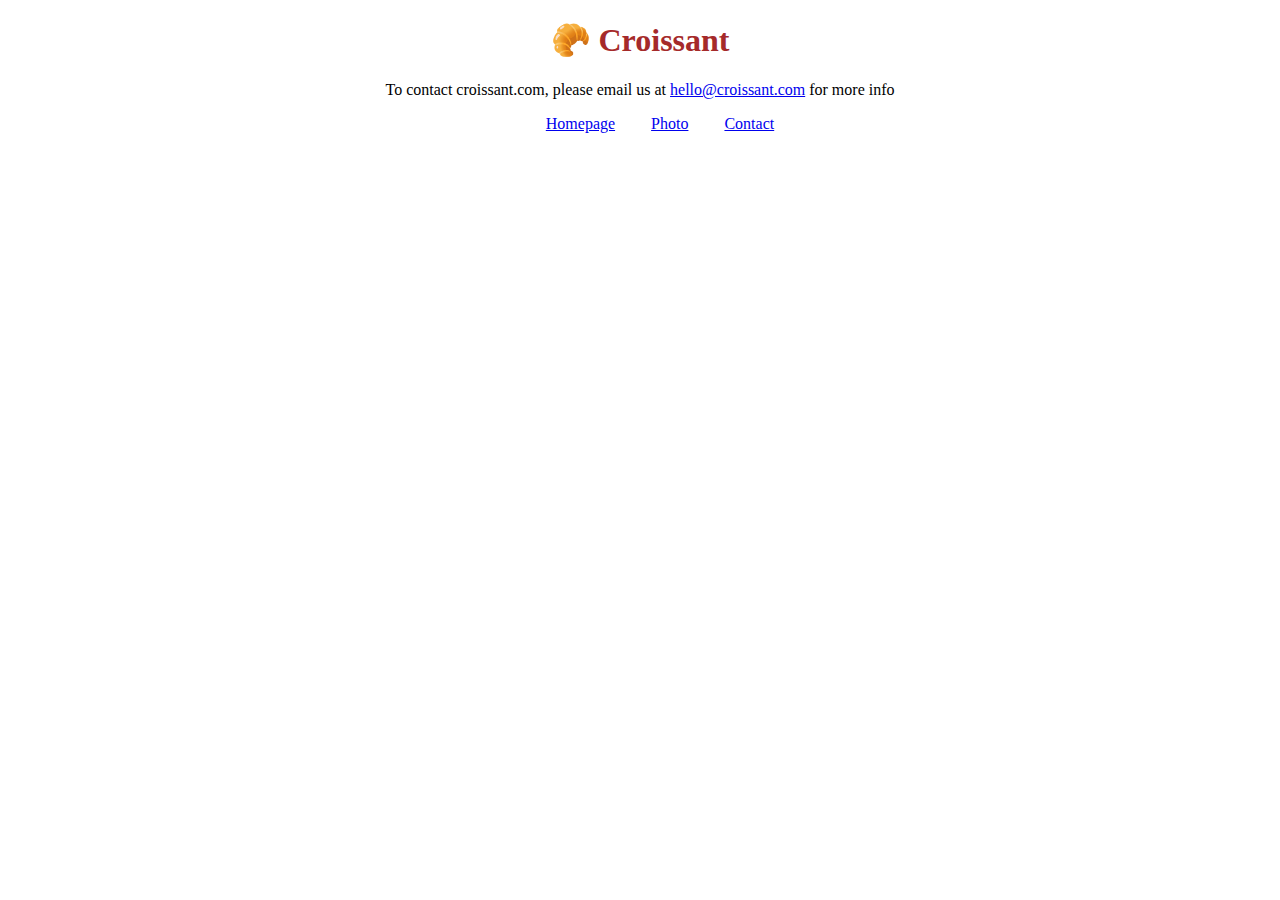
==== contact.html @ 2034a86f "Created the structure of the project" ====
<!DOCTYPE html>
<html lang="en">
  <head>
    <meta charset="UTF-8" />
    <meta name="viewport" content="width=device-width, initial-scale=1.0" />
    <link href="css/style.css" rel="stylesheet" type="text/css" />
    <title>Contact</title>
  </head>
  <body>
    <h1>🥐 Croissant</h1>
    <p>
      To contact croissant.com, please email us at <a href="mailto: hello@croissant.com">hello@croissant.com</a> for
      more info
    </p>
    <ul>
      <li><a href="/">Homepage</a></li>
      <li><a href="/gallery.html">Photo</a></li>
      <li><a href="/contact.html">Contact</a></li>
    </ul>
  </body>
</html>
---- css/style.css ----
body {
  text-align: center;
}
h1 {
  color: brown;
}

ul {
  list-style-type: none;
}

li {
  display: inline;
  padding: 0 1rem;
}
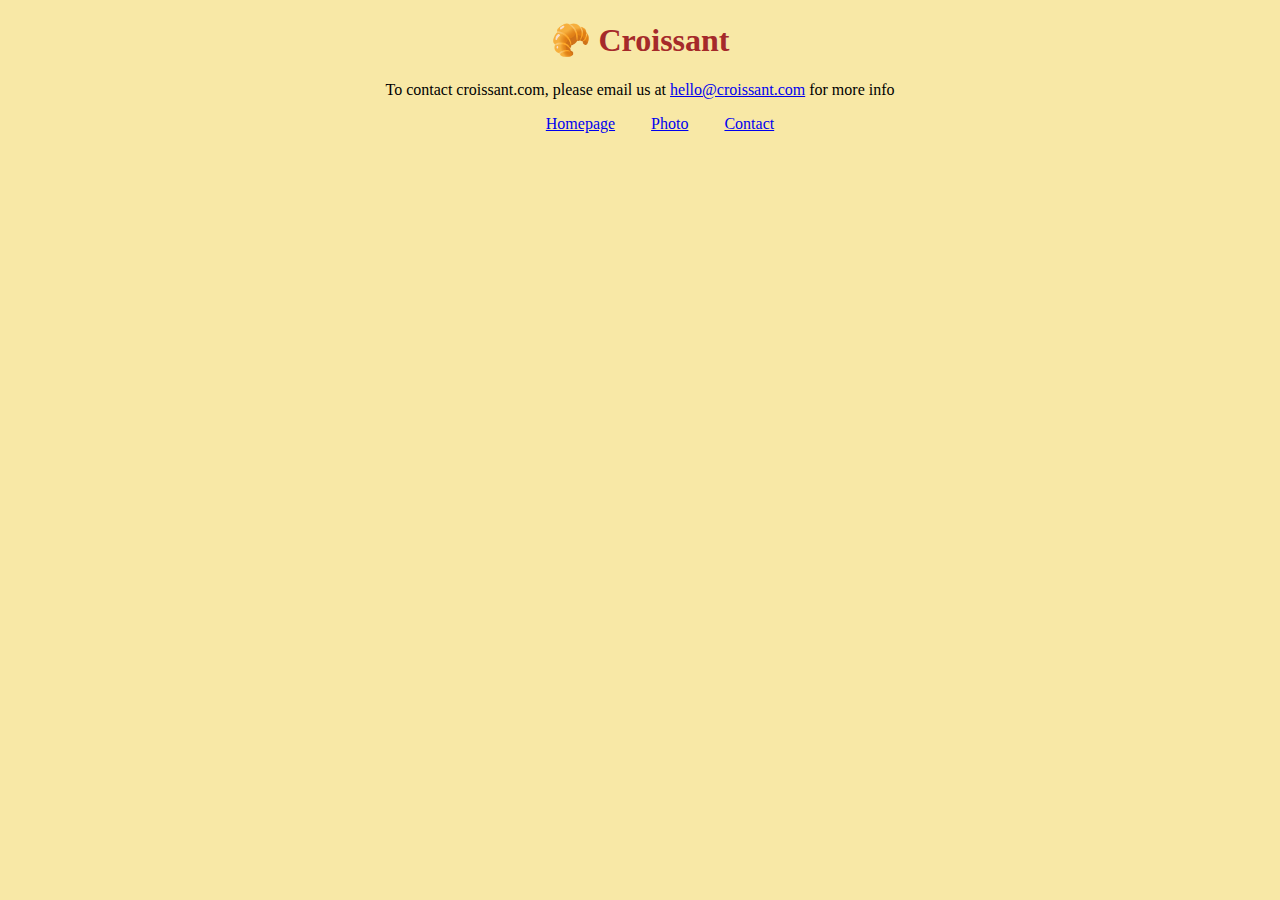
==== commit 8af2da48: "Added some SEO elements" ====
--- a/contact.html
+++ b/contact.html
@@ -3,6 +3,10 @@
   <head>
     <meta charset="UTF-8" />
     <meta name="viewport" content="width=device-width, initial-scale=1.0" />
+    <meta
+      name="description"
+      content="A croissant is a buttery, flaky, viennoiserie pastry of Austrian origin, named for its historical crescent shape. Contact us to learn more"
+    />
     <link href="css/style.css" rel="stylesheet" type="text/css" />
     <title>Contact</title>
   </head>
--- a/css/style.css
+++ b/css/style.css
@@ -1,4 +1,5 @@
 body {
+  background-color: #f8e8a6;
   text-align: center;
 }
 h1 {
